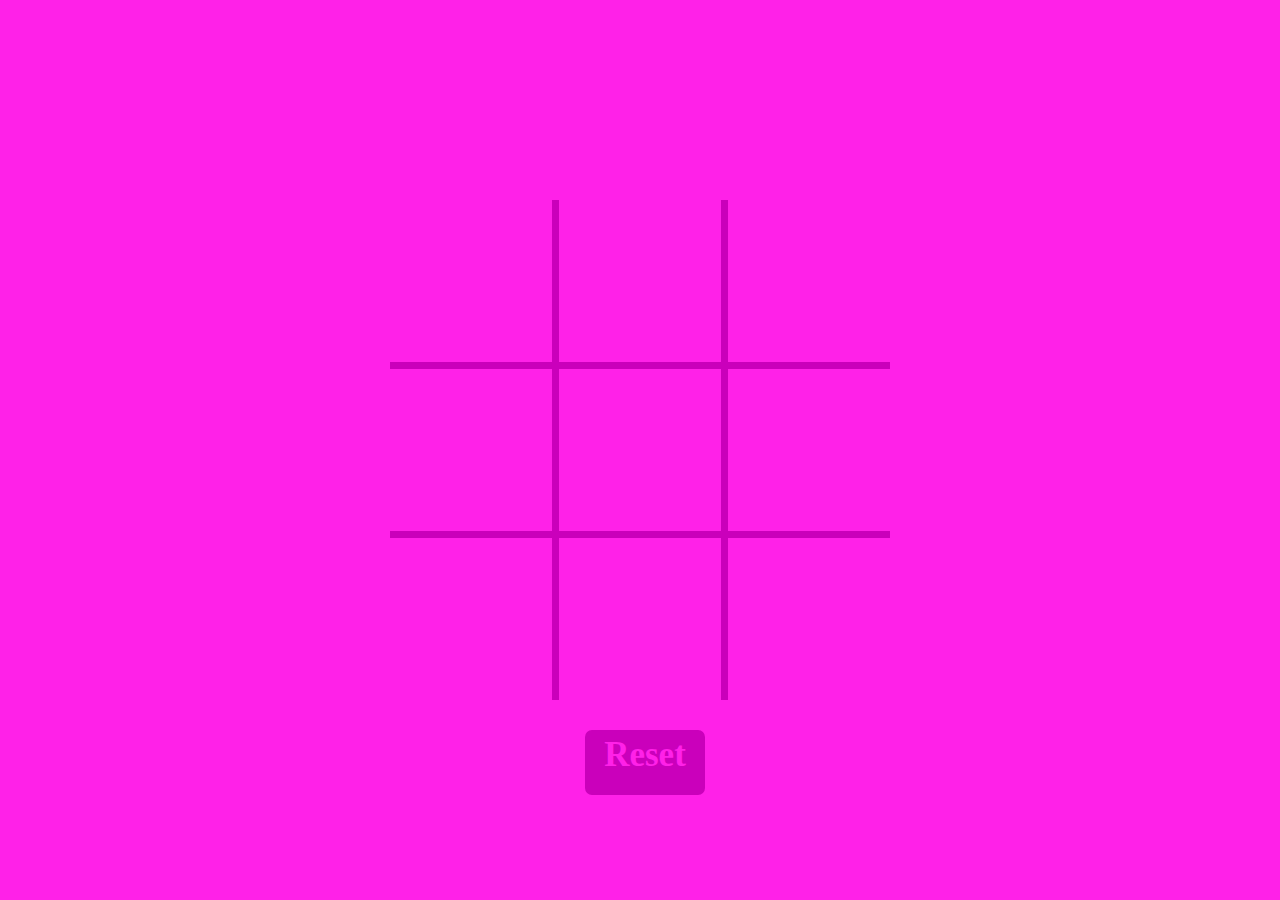
==== src/ratpack/templates/index.html @ 61d4386a "added html and javascript Many changes to code aswell" ====
<!DOCTYPE html>
<html>
<head>
<style>
body{
 background: #ff21e8;
}

table {
    border-collapse: collapse;
    width: 500px;
    height: 500px;
    font-size: 100px;
    font-family: Comic Sans MS;
    
    position: fixed;
    top: 50%;
    left: 50%;
    margin-top: -250px;
    margin-left: -250px;
}

td {
    height: 160px;
    width: 160px;
    text-align: center;
}
.borderB {
    border-bottom: 7px solid #ca00bb;
}
.borderL {
    border-left: 7px solid #ca00bb;
}

td:hover{
	background-color:#ff59f3
}

div.message{
  margin: 0 auto;  
  
  font-size: 60px;
  color: #ca00bb;
  font-family: Comic Sans MS;
  
  position: fixed;
  top: 50%;
  left: 50%;
  margin-top: -350px;
  margin-left: -110px;
}

div.button{ 
  position: relative; 
  background: #ca00bb;
  height: 60px;
  width: 120px;
  margin: 0 auto;  
  padding-top: 5px;
  border-radius: 7px;
}
a{
  text-decoration:none;
  text-align: center;
  font-family: Comic Sans MS;
  font-weight: bold;
  font-size: 35px;
  color: #ff21e8;
  
  position: fixed;
  top: 50%;
  left: 50%;
  margin-top: 280px;
  margin-left: -55px;
}

div.button:hover {
  border: 2px solid white;
}
</style>

</head>

<body>
	<div class="message"> </div>
	<table id="TTT">
		<tr>
		  <td class="borderB" id ="1"> </td>
		  <td class="borderB borderL" id ="2"> </td>
		  <td class="borderB borderL" id ="3"> </td>
		</tr>
		<tr>
		  <td class="borderB" id ="4"> </td>
		  <td class="borderB borderL" id ="5"> </td>
		  <td class="borderB borderL" id ="6"> </td>
		</tr>
		<tr>
		  <td id ="7"> </td>
		  <td class="borderL" id ="8"> </td>
		  <td class="borderL" id ="9"> </td>
		</tr>
	</table>

	<a href="/95346581359763116548">
		<div class="button">
		  Reset
		</div>
	</a>
  
  
<script>
var test = document.getElementById('TTT');

function whatClicked(evt) {
  var elID = evt.target.id;
  if(elID < 10 && elID > 0){
	var url = document.URL + elID;
	window.location.href = url;
	console.log(url);
	}
}

if(test != null){
	test.addEventListener("click", whatClicked, false);
}
</script>
</body>
</html>
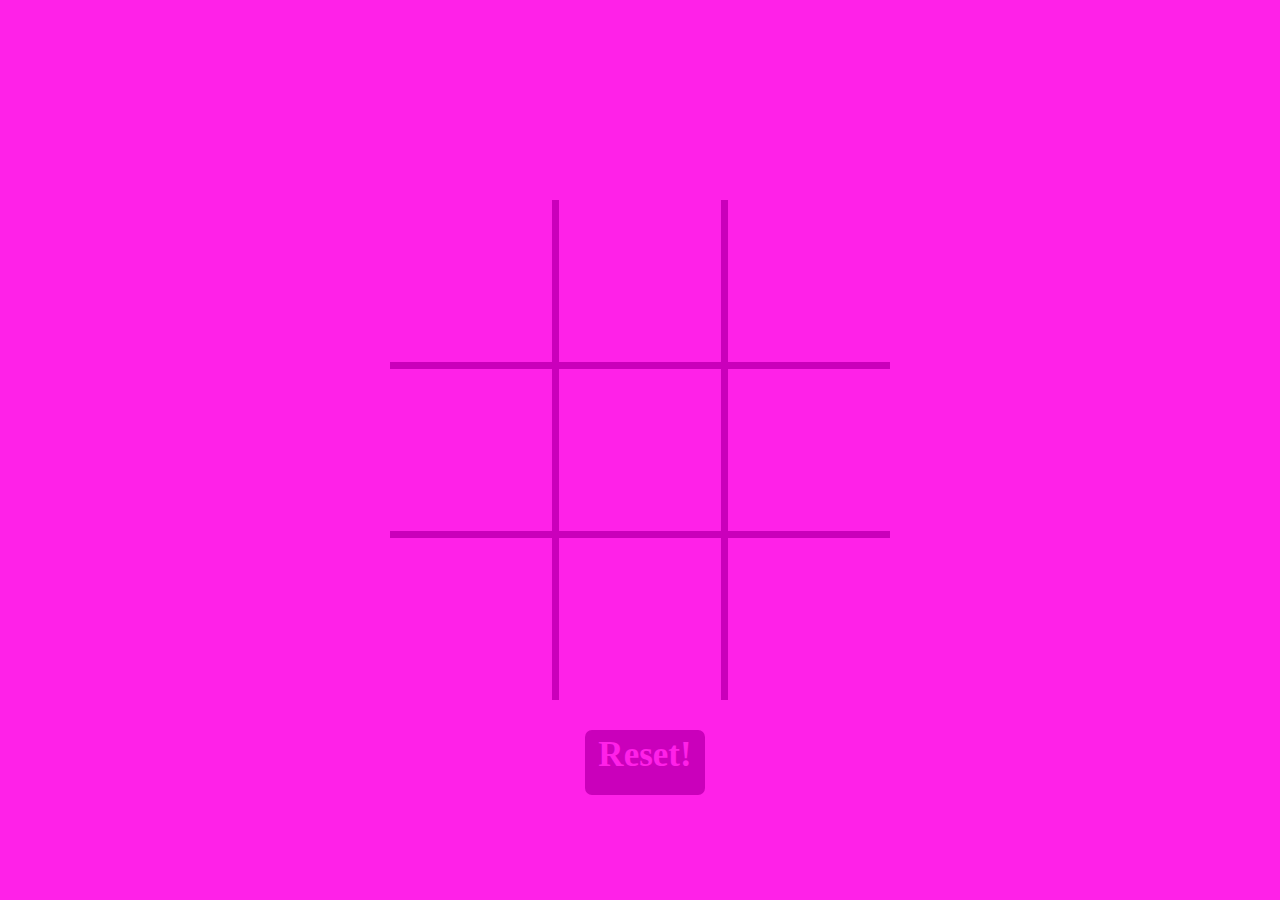
==== commit 57a1fda5: "Update index.html" ====
--- a/src/ratpack/templates/index.html
+++ b/src/ratpack/templates/index.html
@@ -103,7 +103,7 @@
 
 	<a href="/95346581359763116548">
 		<div class="button">
-		  Reset
+		  Reset!
 		</div>
 	</a>
   
